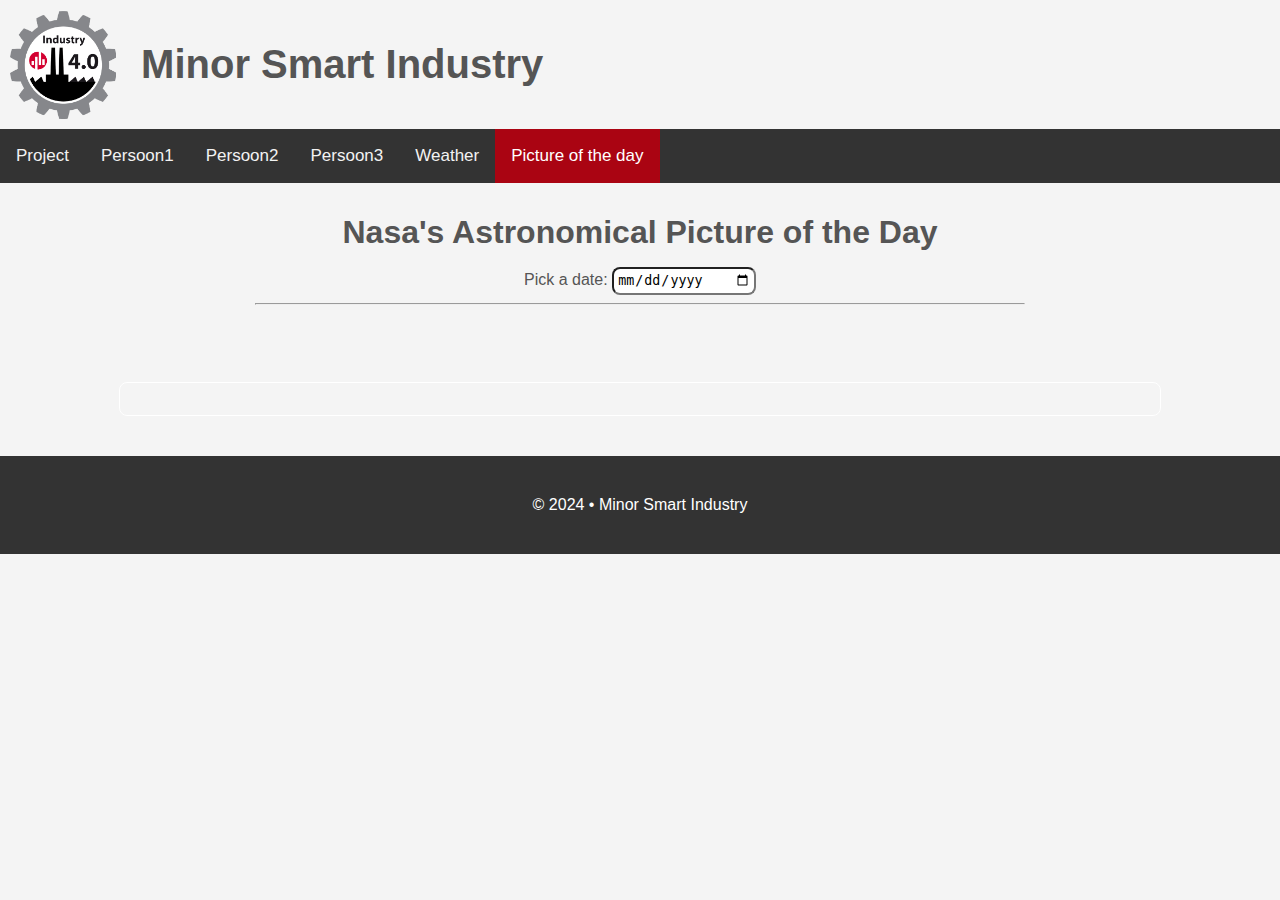
==== My Website/nasa_picture.html @ 9b83ee21 "Add files via upload" ====
<!DOCTYPE html>
<html lang="en">

<head>
    <meta charset="utf-8">
    <!-- Page title -->
    <title>
        Minor Smart Industry
    </title>
    <link rel="icon" href="images/HAN_favicon.png" type="image/x-icon" />
    <link rel="stylesheet" type="text/css" href="css/style.css">
</head>

<body>
    <!-- Header -->
    <div class="header">
        <div class="image">
            <a href="index.html">
                <img src="images/Industry_logo.png">
            </a>
        </div>
        <div class="text">
            <h1>Minor Smart Industry</h1>
        </div>
    </div>

    <!-- Navigation -->
    <div class="topnav">
        <a href="index.html">Project</a>
        <a href="persoon1.html">Persoon1</a>
        <a href="persoon2.html">Persoon2</a>
        <a href="persoon3.html">Persoon3</a>
        <a href="weather.html">Weather</a>
        <a class="active" href="nasa_picture.html">Picture of the day</a>
    </div>

    <!-- Nasa picture of the day -->
    <main>
        <header>
            <h1>Nasa's Astronomical Picture of the Day</h1>

            <form>
                <label for="datepiceker">Pick a date:
                    <input id="datepicker" type="date" min="" max="">
                </label>
            </form>

            <hr style="color: white; width: 60vw;">
        </header>

        <section class="title-section">
            <h2 id="title"></h2>
            <p id="date"></p>
            <small style="display: block;" id="copyright"></small>
        </section>

        <section id="media-section">
        </section>

        <section>
            <div class="description-div">
                <p id="description"></p>
            </div>
        </section>

        <script type="text/javascript">
            function nasarequested() {
                const baseUrl = 'https://api.nasa.gov/planetary/apod?api_key=';
                const apiKey = "BYi5aWBfedYdtPeYDFZUyEtTPfrcZuJsJ45nNZGa";
                const dateInput = document.querySelector("#datepicker");
                dateInput.addEventListener('change', (e) => {
                    e.preventDefault();
                    nasarequested();
                })
                const title = document.querySelector("#title");
                const copyright = document.querySelector("#copyright");
                const mediaSection = document.querySelector("#media-section");
                const information = document.querySelector("#description");

                const currentDate = new Date().toISOString().slice(0, 10);

                const imageSection = `<a id="hdimg" href="" target="-blank">
                  <div class="image-div">
                 <img id="image_of_the_day" src="" alt="image-by-nasa">
                 </div>
                </a>`

                const videoSection = `<div class="video-div"> <iframe id="videoLink" src="" frameborder="0"></iframe></div>`

                let newDate = "&date=" + dateInput.value + "&";

                function fetchData() {
                    try {
                        fetch(baseUrl + apiKey + newDate)
                            .then(response => response.json())
                            .then(json => {
                                console.log(json);
                                displaydata(json)
                            })
                    } catch (error) {
                        console.log(error)
                    }
                }

                function displaydata(data) {

                    title.innerHTML = data.title;

                    if (data.hasOwnProperty("copyright")) {
                        copyright.innerHTML = data.copyright;
                    } else {
                        copyright.innerHTML = ""
                    }

                    date.innerHTML = data.date;
                    dateInput.max = currentDate;
                    dateInput.min = "1995-06-16";

                    if (data.media_type == "video") {
                        mediaSection.innerHTML = videoSection;
                        document.getElementById("videoLink").src = data.url;

                    } else {
                        mediaSection.innerHTML = imageSection;
                        document.getElementById("hdimg").href = data.hdurl;
                        document.getElementById("image_of_the_day").src = data.url;
                    }
                    information.innerHTML = data.explanation
                }
                fetchData();
            }
            nasarequested();
        </script>

        <!-- Footer -->
        <footer id="main-footer">
            <p>&copy; 2024 • Minor Smart Industry</p>
        </footer>
    </main>
</body>

</html>
---- My Website/css/style.css ----
body {
	background-color: #f4f4f4;
	color: #555;
	font-family: Arial, Helvetica, sans-serif;
	font-size: 16px;
	line-height: 1.6em;
	margin: 0;
}

.container {
	width: 80%;
	margin: auto;
	overflow: hidden;
}

#main-header {
	background-color: #333;
	color: #fff;
}

#showcase {
	background-image: url('../images/showcase.jpg');
	background-position: center right;
	min-height: 300px;
	margin-bottom: 30px;
	text-align: center;
	color: red;
	font-size: 20px;
}

#showcase h1 {
	color: #fff;
	font-size: 50px;
	line-height: 1.6em;
	padding-top: 30px;
}

#main {
	float: left;
	width: 70%;
	padding: 0 30px;
	box-sizing: border-box;
}

#sidebar {
	float: right;
	width: 25%;
	background: #333;
	color: #fff;
	padding: 10px;
	box-sizing: border-box;
}

#main-footer {
	background: #333;
	color: #fff;
	text-align: center;
	padding: 20px;
	margin-top: 40px;
}

.header {
	display: inline-block;
	align-items: center;
	justify-content: center;
}

.text {
	font-size: 20px;
	text-align: left;
	padding-top: 25px;
}

img {
	width: 13%;
	height: 13%;
	margin-top: 10px;
	margin-bottom: 10px;
	margin-left: 10px;
	margin-right: 25px;
	float: left;
}

.topnav {
	overflow: hidden;
	background-color: #333;
}

.topnav a {
	float: left;
	color: #f2f2f2;
	text-align: center;
	padding: 14px 16px;
	text-decoration: none;
	font-size: 17px;
}

.topnav a:hover {
	background-color: #5f5e5e;
	color: white;
}

.topnav a.active {
	background-color: #aa0412;
	color: white;
}

@import url('https://fonts.googleapis.com/css2?family=Montserrat:wght@300&display=swap');

:root {
	font-family: 'Montserrat', sans-serif;
	--primary-color: #171717;
}

header {
	padding: 1rem;
}

main {
	margin: auto;
	text-align: center;
}

.title-section {
	padding: 1rem;
}

#datepicker {
	box-sizing: border-box;
	width: 9rem;
	padding: 00.2rem;
	border-radius: 0.5rem;
}

.image-div {
	width: 30%;
	margin: auto;
}

#image_of_the_day {
	width: 100%;
	height: 70vh;
}

.video-div {
	width: 30%;
	margin: auto;
}

#videoLink {
	width: 100%;
	height: 70vh;
}

.description-div {
	width: 80%;
	margin: 0.1rem auto 1rem;
	border: solid 1px white;
	padding: 0.5rem;
	border-radius: 00.5rem;
}

#description {
	line-height: 1.8;
}
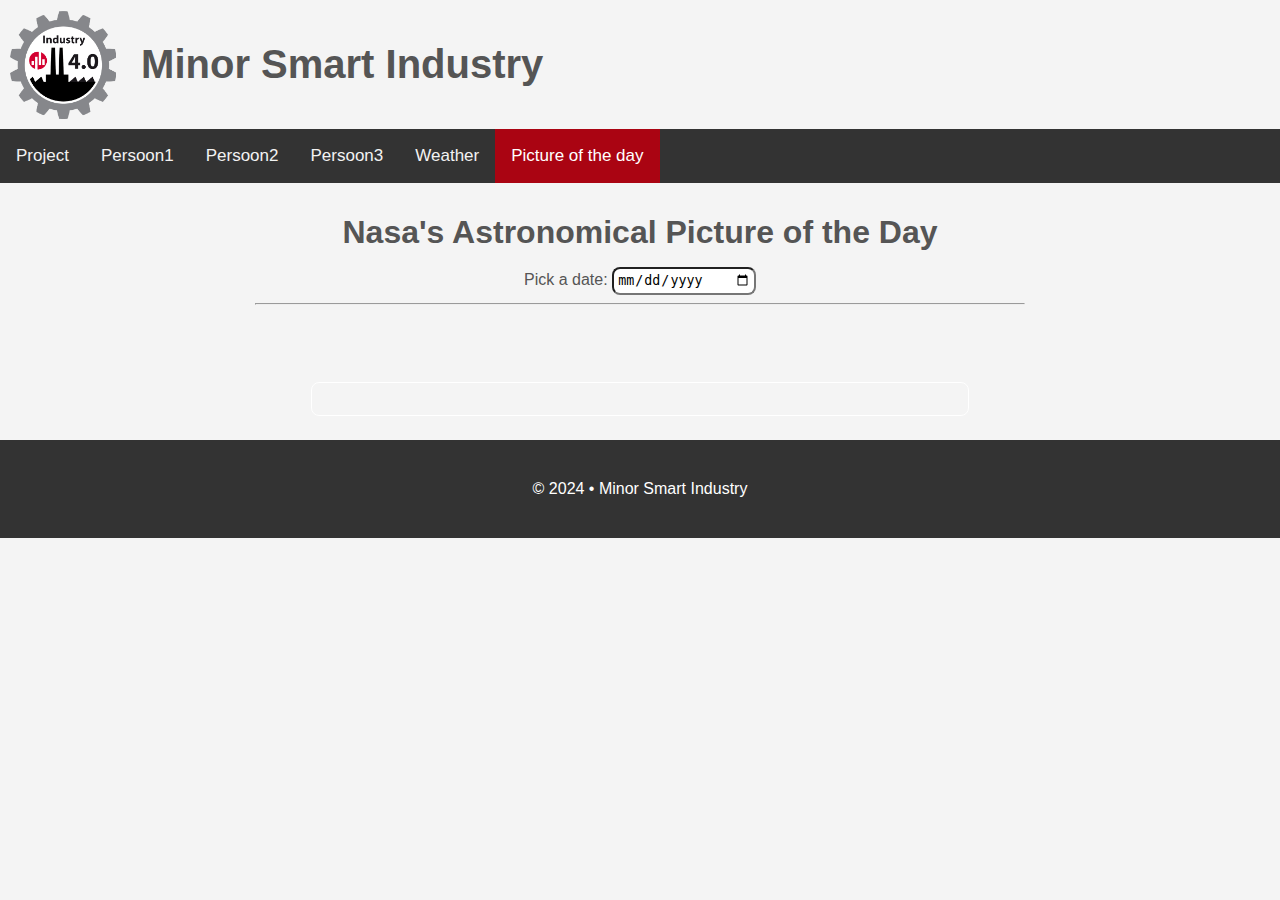
==== commit 7063c2b9: "Add files via upload" ====
--- a/My Website/nasa_picture.html
+++ b/My Website/nasa_picture.html
@@ -5,7 +5,7 @@
     <meta charset="utf-8">
     <!-- Page title -->
     <title>
-        Minor Smart Industry
+        Picture of the day
     </title>
     <link rel="icon" href="images/HAN_favicon.png" type="image/x-icon" />
     <link rel="stylesheet" type="text/css" href="css/style.css">
@@ -57,80 +57,12 @@
         <section id="media-section">
         </section>
 
-        <section>
-            <div class="description-div">
-                <p id="description"></p>
-            </div>
-        </section>
+        <div class="description-div">
+            <p id="description"></p>
+        </div>
 
-        <script type="text/javascript">
-            function nasarequested() {
-                const baseUrl = 'https://api.nasa.gov/planetary/apod?api_key=';
-                const apiKey = "BYi5aWBfedYdtPeYDFZUyEtTPfrcZuJsJ45nNZGa";
-                const dateInput = document.querySelector("#datepicker");
-                dateInput.addEventListener('change', (e) => {
-                    e.preventDefault();
-                    nasarequested();
-                })
-                const title = document.querySelector("#title");
-                const copyright = document.querySelector("#copyright");
-                const mediaSection = document.querySelector("#media-section");
-                const information = document.querySelector("#description");
-
-                const currentDate = new Date().toISOString().slice(0, 10);
-
-                const imageSection = `<a id="hdimg" href="" target="-blank">
-                  <div class="image-div">
-                 <img id="image_of_the_day" src="" alt="image-by-nasa">
-                 </div>
-                </a>`
-
-                const videoSection = `<div class="video-div"> <iframe id="videoLink" src="" frameborder="0"></iframe></div>`
-
-                let newDate = "&date=" + dateInput.value + "&";
-
-                function fetchData() {
-                    try {
-                        fetch(baseUrl + apiKey + newDate)
-                            .then(response => response.json())
-                            .then(json => {
-                                console.log(json);
-                                displaydata(json)
-                            })
-                    } catch (error) {
-                        console.log(error)
-                    }
-                }
-
-                function displaydata(data) {
-
-                    title.innerHTML = data.title;
-
-                    if (data.hasOwnProperty("copyright")) {
-                        copyright.innerHTML = data.copyright;
-                    } else {
-                        copyright.innerHTML = ""
-                    }
-
-                    date.innerHTML = data.date;
-                    dateInput.max = currentDate;
-                    dateInput.min = "1995-06-16";
-
-                    if (data.media_type == "video") {
-                        mediaSection.innerHTML = videoSection;
-                        document.getElementById("videoLink").src = data.url;
-
-                    } else {
-                        mediaSection.innerHTML = imageSection;
-                        document.getElementById("hdimg").href = data.hdurl;
-                        document.getElementById("image_of_the_day").src = data.url;
-                    }
-                    information.innerHTML = data.explanation
-                }
-                fetchData();
-            }
-            nasarequested();
-        </script>
+        <!-- Run java script -->
+        <script src="javascript/nasa.js"></script> 
 
         <!-- Footer -->
         <footer id="main-footer">
--- a/My Website/css/style.css
+++ b/My Website/css/style.css
@@ -10,6 +10,7 @@
 .container {
 	width: 80%;
 	margin: auto;
+	margin-bottom: 30px;
 	overflow: hidden;
 }
 
@@ -56,7 +57,7 @@
 	color: #fff;
 	text-align: center;
 	padding: 20px;
-	margin-top: 40px;
+	margin-top: 0px;
 }
 
 .header {
@@ -116,7 +117,7 @@
 	padding: 1rem;
 }
 
-main {
+ main {
 	margin: auto;
 	text-align: center;
 }
@@ -133,31 +134,32 @@
 }
 
 .image-div {
-	width: 30%;
+	width: 50%;
 	margin: auto;
 }
 
 #image_of_the_day {
 	width: 100%;
-	height: 70vh;
+	margin-bottom: 1.5rem;
 }
 
 .video-div {
-	width: 30%;
+	width: 50%;
 	margin: auto;
 }
 
 #videoLink {
 	width: 100%;
 	height: 70vh;
+	margin-bottom: 1.5rem;
 }
 
 .description-div {
-	width: 80%;
-	margin: 0.1rem auto 1rem;
+	width: 50%;
+	margin: 0.1rem auto 1.5rem;
 	border: solid 1px white;
 	padding: 0.5rem;
-	border-radius: 00.5rem;
+	border-radius: 0.5rem;
 }
 
 #description {
